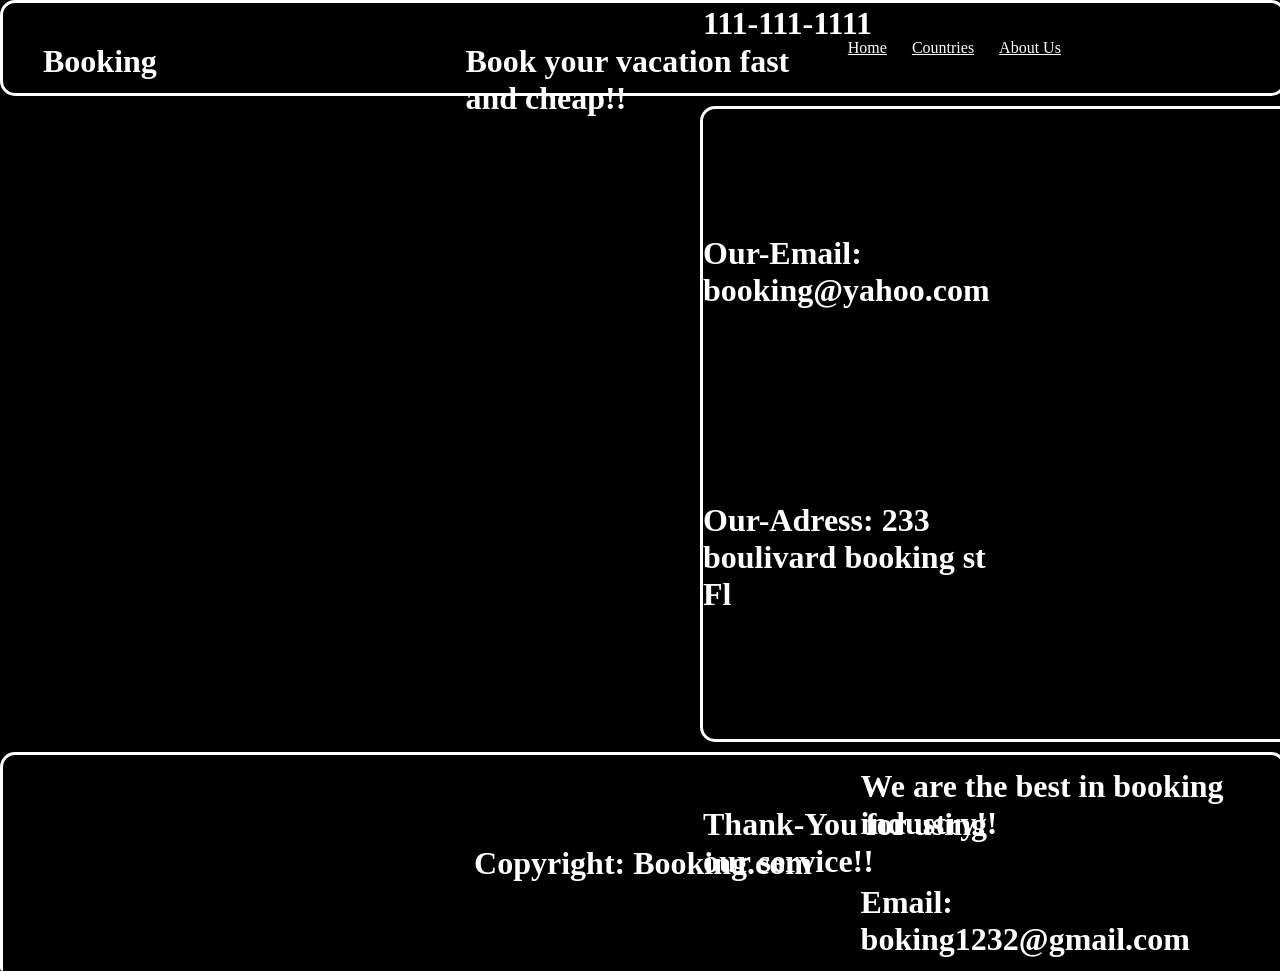
==== Contact Us/contact_us.html @ 6295557b "First project" ====
<!DOCTYPE html>
<html lang="en">
<head>
    <meta charset="UTF-8">
    <meta name="viewport" content="width=device-width, initial-scale=1.0">
    <link rel="stylesheet" href="contact_us.css">
    <title>Document</title>
</head>
<body>
    <div class="header">
        <div class="booking"><h1>Booking</h1></div>
        <div class="booking2"><h1>Book your vacation fast and cheap!!</span></h1></div>
        <div class="booking3"><a href="./about_us/about.html">Home</a>
            <a href="./countries/countries.html">Countries</a>
            <a href="./about_us/about.html">About Us</a>
        </div></div>
        <div class="TEXT"> 
            <div class="text2">
                <h1>Phone-Number: +1-111-111-1111</h1>
                <h1>Our-Email: booking@yahoo.com</h1>
                <h1>Our-Adress: 233 boulivard booking st Fl</h1>
                <h1>Thank-You for using our service!!</h1>
            </div>
            <div class="text3">
                <input class="email"  type="number"     placeholder="Phone Number">
                <input class="email"  type="email"     placeholder="Enter your email">
                <input class="email2"  type="text"     placeholder="Message Us!">
            </div>
            
    </div>
    <div class="end">
            <div class="footer-part"></div>
            <div class="footer-part-center"><h1>Copyright: Booking.com</h1></div>
            <div class="footer-part">
                <h1>We are the best in booking industry!!</h1>
                <h1>Email: boking1232@gmail.com</h1></div>
        </div>
</body>
</html>
---- Contact Us/contact_us.css ----
body{
    background-color: black;
}
.header{
    display: flex;
    width:100vw ;
    height:10vh ;
    border-radius: 15px;
    border-style: solid;
    border-color: rgb(255, 255, 255);
    
}

.booking{
    width:33vw ;
    height: 10vh;
}
.booking2{
    width:33vw ;
    height: 10vh;
}
.booking3{
   width:33vw ;
    height: 10vh; 
    align-items: center;
    justify-items: center;
    display: flex;
    gap:25px;
}
.booking h1{
    align-content: center;
    justify-content: center;
    margin: 40px;
}
.booking2 h1{
    align-content: center;
    justify-content: center;
    margin: 40px;
}

body{
    margin: 0;
}
.TEXT{
    width: 50vw;
    height: 70vh;
    margin: 10px;
    border-radius: 15px;
    border-color: rgb(255, 255, 255);
    border-style: solid;
    margin-left: 700px;
    display: flex;
}
h1{color: white;
}
.booking3 a{
    color: white;
}
.email{
    width: 200px;   
    height: 50px;
    background: transparent;
    color: white;
}
.email2{
     width: 300px;   
    height: 80px;
    background: transparent;
    color: white;
}
.text2{
    width:25vw ;
    height: 70vh;
    gap: 150px;
    display: flex;
    flex-direction: column;
    justify-content: center;
}
.text3{
   width:25vw ;
    height: 70vh; 
    display: flex;
    flex-direction: column;
    justify-content: center;
    gap: 250px;
    margin-left: 300px;
    margin-bottom: 500px;
}
.footer-part{
    display: flex;
    width: 33vw;
    height: 24vh;
    
    align-items: center;
    justify-content: center;
    flex-direction: column;
}
.footer-part-center{
    width: 34vw;
    height: 24vh;
    
     align-items: center;
    justify-content: center;
    display: flex;
}
.end{
    width: 100vw;
    height: 24vh;
    border-radius: 15px;
    border-style: solid;
    border-color: rgb(255, 255, 255);
     display: flex;
       border-bottom: 3px;
    border-bottom-left-radius: 3px;
    border-bottom-right-radius: 3px;
}
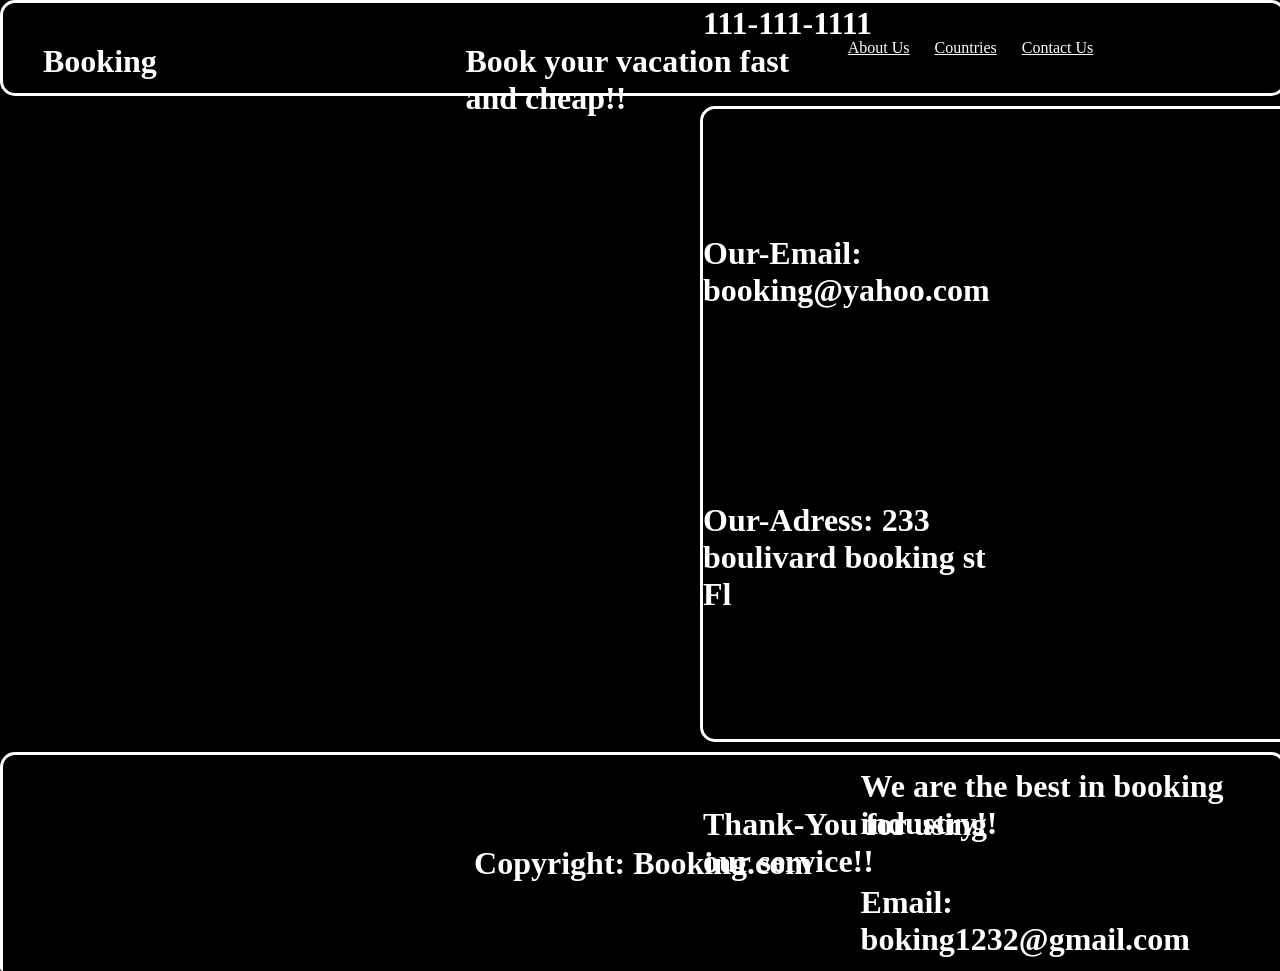
==== commit a221d0cd: "major fix" ====
--- a/Contact Us/contact_us.html
+++ b/Contact Us/contact_us.html
@@ -10,9 +10,9 @@
     <div class="header">
         <div class="booking"><h1>Booking</h1></div>
         <div class="booking2"><h1>Book your vacation fast and cheap!!</span></h1></div>
-        <div class="booking3"><a href="./about_us/about.html">Home</a>
-            <a href="./countries/countries.html">Countries</a>
-            <a href="./about_us/about.html">About Us</a>
+        <div class="booking3"><a href="../about_us/about.html">About Us</a>
+            <a href="../countries/countries.html">Countries</a>
+            <a href="../Contact Us/contact_us.html">Contact Us</a>
         </div></div>
         <div class="TEXT"> 
             <div class="text2">
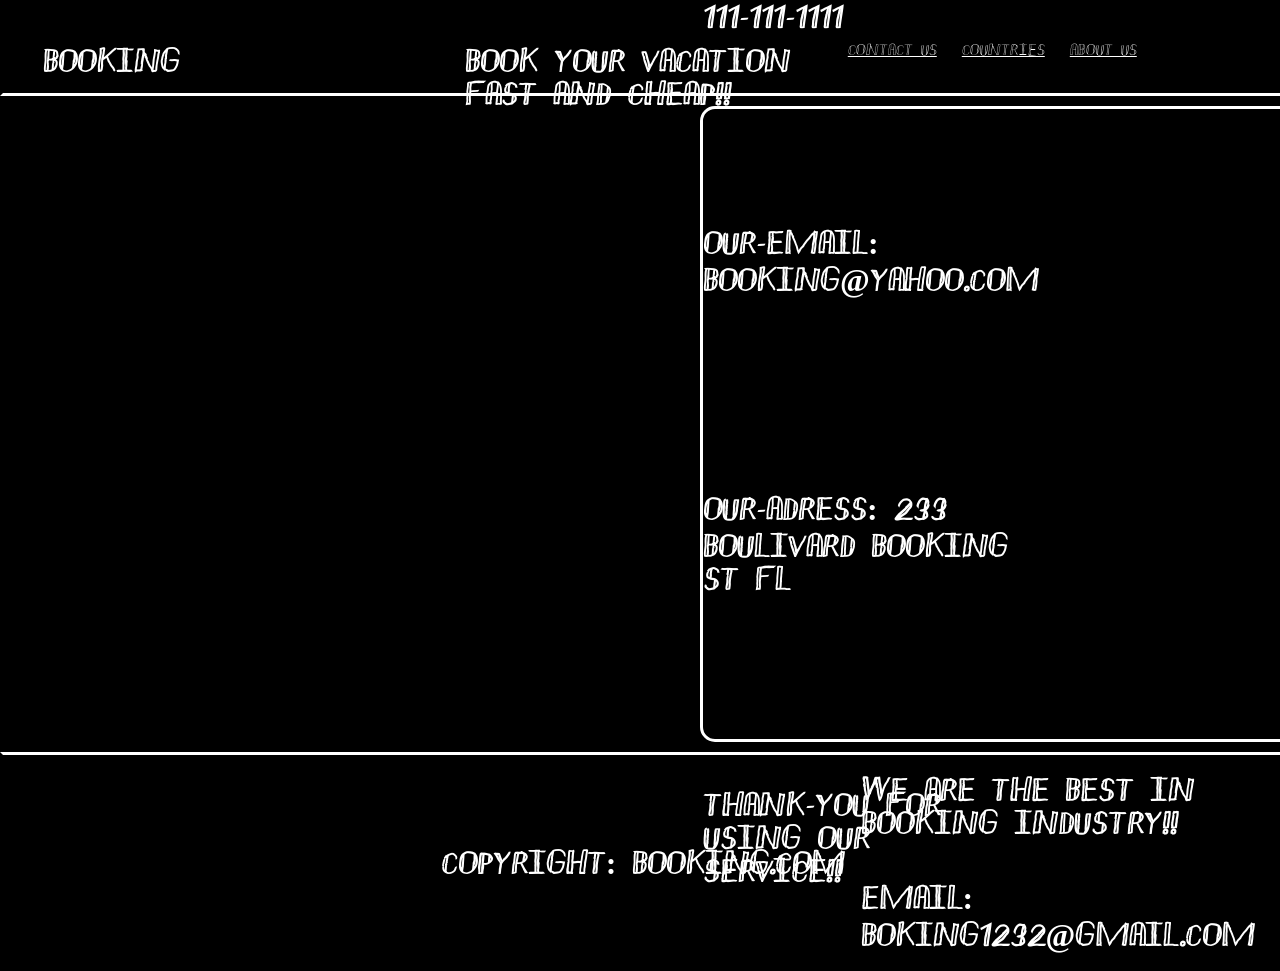
==== commit d98c12ac: "." ====
--- a/Contact Us/contact_us.html
+++ b/Contact Us/contact_us.html
@@ -10,9 +10,9 @@
     <div class="header">
         <div class="booking"><h1>Booking</h1></div>
         <div class="booking2"><h1>Book your vacation fast and cheap!!</span></h1></div>
-        <div class="booking3"><a href="../about_us/about.html">About Us</a>
+        <div class="booking3"><a href="../Contact Us/contact_us.html">Contact Us</a>
             <a href="../countries/countries.html">Countries</a>
-            <a href="../Contact Us/contact_us.html">Contact Us</a>
+            <a href="../about_us/about.html">About Us</a>
         </div></div>
         <div class="TEXT"> 
             <div class="text2">
--- a/Contact Us/contact_us.css
+++ b/Contact Us/contact_us.css
@@ -1,14 +1,18 @@
 body{
-    background-color: black;
+    background-color: rgb(0, 0, 0);
+    font-family: "Inter", sans-serif;
+    margin: 0;
+    font-family: 'DoubleStruck';
 }
 .header{
     display: flex;
     width:100vw ;
     height:10vh ;
-    border-radius: 15px;
+    
     border-style: solid;
     border-color: rgb(255, 255, 255);
-    
+     border-left-color: black;
+    border-top-color: black;
 }
 
 .booking{
@@ -106,12 +110,20 @@
 .end{
     width: 100vw;
     height: 24vh;
-    border-radius: 15px;
+    
     border-style: solid;
     border-color: rgb(255, 255, 255);
      display: flex;
        border-bottom: 3px;
     border-bottom-left-radius: 3px;
     border-bottom-right-radius: 3px;
+    border-left-color: black;
+    border-bottom-color: black;
+}
+@font-face {
+    src: url("../Double\ Strike.ttf");
+    font-family: 'DoubleStruck';
+    font-weight: 400;
+    font-style: normal;
 }
 
